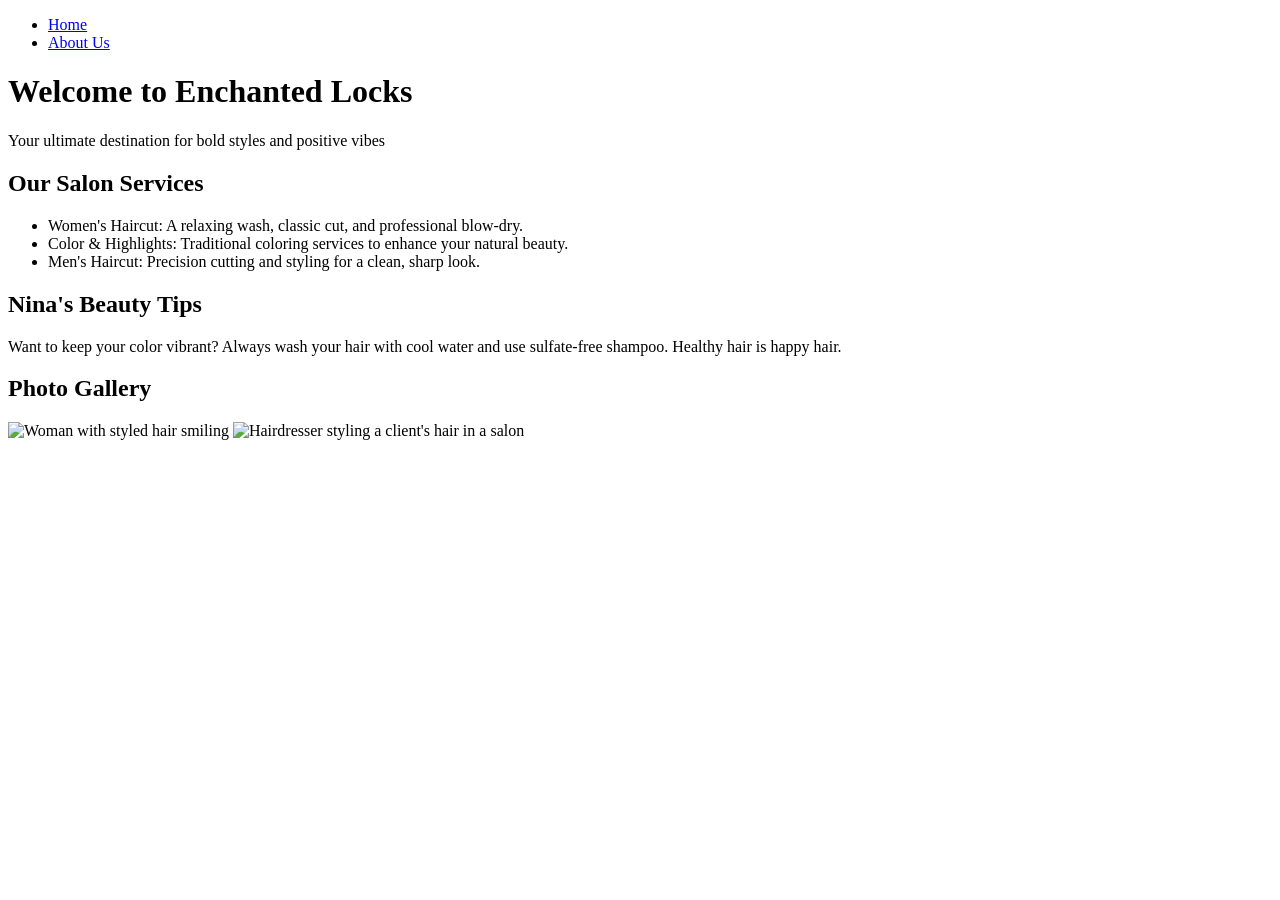
==== index.html @ 43820aa2 "Added an about and index file" ====
<!DOCTYPE html>
<html lang="en">
<head>
    <meta charset="UTF-8">
    <title>Enchanted Locks - Bold Styles & Positive Vibes</title>
</head>
<body>
    
    <nav>
        <ul>
            <li><a href="index.html">Home</a></li>
            <li><a href="about.html">About Us</a></li>
        </ul>
    </nav>

    
    <h1>Welcome to Enchanted Locks</h1>
    <p>Your ultimate destination for bold styles and positive vibes</p>

    
    <h2>Our Salon Services</h2>
    <ul>
        <li>Women's Haircut: A relaxing wash, classic cut, and professional blow-dry.</li>
        <li>Color & Highlights: Traditional coloring services to enhance your natural beauty.</li>
        <li>Men's Haircut: Precision cutting and styling for a clean, sharp look.</li>
    </ul>

    <h2>Nina's Beauty Tips</h2>
    <p>Want to keep your color vibrant? Always wash your hair with cool water and use sulfate-free shampoo. Healthy hair is happy hair.</p>

   
    <h2>Photo Gallery</h2>
    
    
    <img src="https://images.unsplash.com/photo-1522337660859-02fbefca4702?auto=format&fit=crop&w=600&q=80" alt="Woman with styled hair smiling">
    

    
    <img src="https://images.unsplash.com/photo-1600948836101-f9ffda59d250?auto=format&fit=crop&w=600&q=80" alt="Hairdresser styling a client's hair in a salon">
    

</body>
</html>
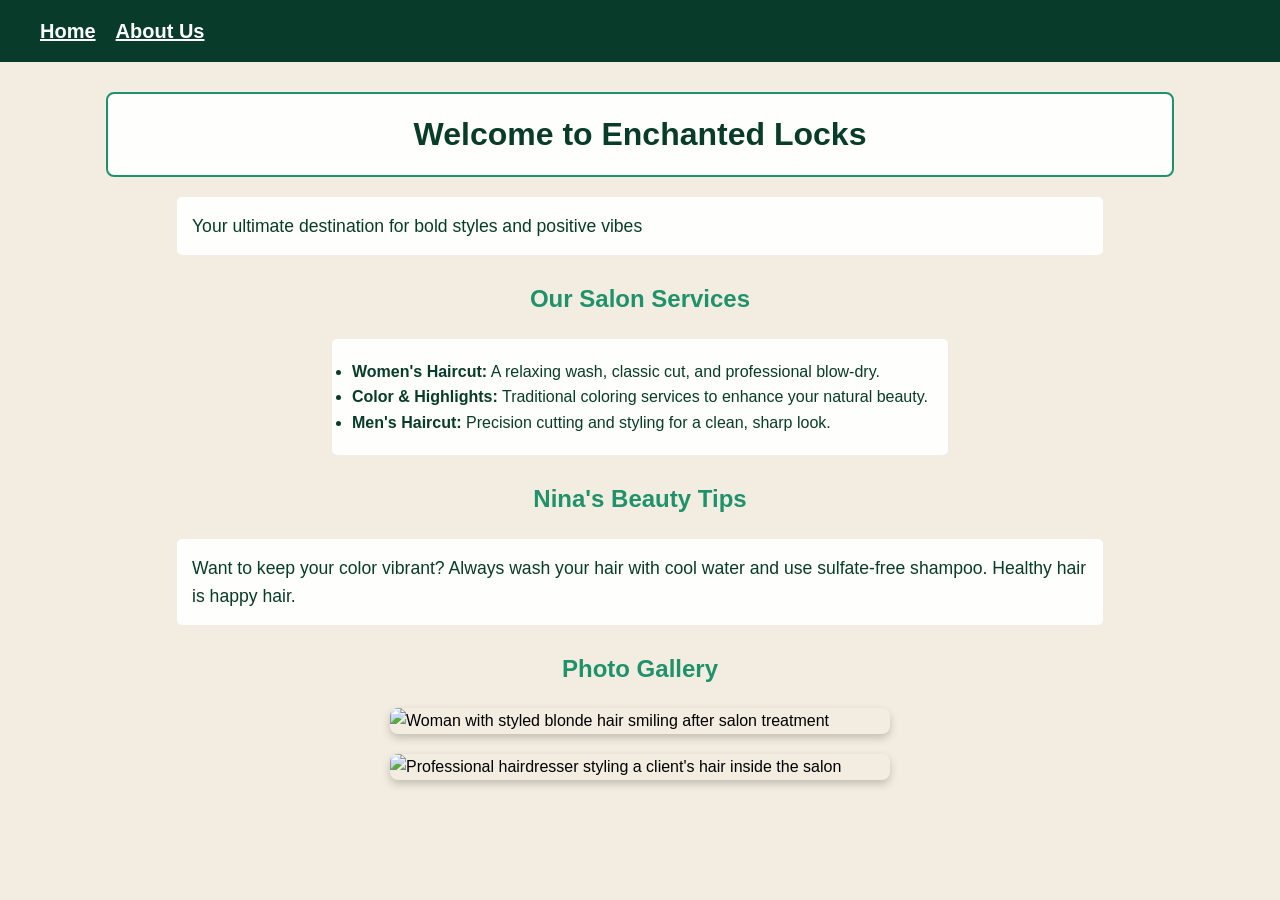
==== commit b78f4a86: "Accessibility update Added image alt text for screen readers, changed the contrast to make it easier" ====
--- a/index.html
+++ b/index.html
@@ -1,7 +1,9 @@
 <!DOCTYPE html>
 <html lang="en">
 <head>
+    <link rel="stylesheet" href="style.css">
     <meta charset="UTF-8">
+    <meta name="viewport" content="width=device-width, initial-scale=1.0">
     <title>Enchanted Locks - Bold Styles & Positive Vibes</title>
 </head>
 <body>
@@ -13,31 +15,25 @@
         </ul>
     </nav>
 
-    
-    <h1>Welcome to Enchanted Locks</h1>
-    <p>Your ultimate destination for bold styles and positive vibes</p>
+    <main>
+        <h1>Welcome to Enchanted Locks</h1>
+        <p>Your ultimate destination for bold styles and positive vibes</p>
 
-    
-    <h2>Our Salon Services</h2>
-    <ul>
-        <li>Women's Haircut: A relaxing wash, classic cut, and professional blow-dry.</li>
-        <li>Color & Highlights: Traditional coloring services to enhance your natural beauty.</li>
-        <li>Men's Haircut: Precision cutting and styling for a clean, sharp look.</li>
-    </ul>
+        <h2>Our Salon Services</h2>
 
-    <h2>Nina's Beauty Tips</h2>
-    <p>Want to keep your color vibrant? Always wash your hair with cool water and use sulfate-free shampoo. Healthy hair is happy hair.</p>
+        <ul>
+            <li><strong>Women's Haircut:</strong> A relaxing wash, classic cut, and professional blow-dry.</li>
+            <li><strong>Color & Highlights:</strong> Traditional coloring services to enhance your natural beauty.</li>
+            <li><strong>Men's Haircut:</strong> Precision cutting and styling for a clean, sharp look.</li>
+        </ul>
 
-   
-    <h2>Photo Gallery</h2>
-    
-    
-    <img src="https://images.unsplash.com/photo-1522337660859-02fbefca4702?auto=format&fit=crop&w=600&q=80" alt="Woman with styled hair smiling">
-    
+        <h2>Nina's Beauty Tips</h2>
+        <p>Want to keep your color vibrant? Always wash your hair with cool water and use sulfate-free shampoo. Healthy hair is happy hair.</p>
 
-    
-    <img src="https://images.unsplash.com/photo-1600948836101-f9ffda59d250?auto=format&fit=crop&w=600&q=80" alt="Hairdresser styling a client's hair in a salon">
-    
+        <h2>Photo Gallery</h2>
+        <img src="https://images.unsplash.com/photo-1522337660859-02fbefca4702?auto=format&fit=crop&w=600&q=80" alt="Woman with styled blonde hair smiling after salon treatment">
+        <img src="https://images.unsplash.com/photo-1600948836101-f9ffda59d250?auto=format&fit=crop&w=600&q=80" alt="Professional hairdresser styling a client's hair inside the salon">
+    </main>
 
 </body>
 </html>
--- a/style.css
+++ b/style.css
@@ -0,0 +1,103 @@
+body { 
+    background-color: #f3ede1; 
+    margin: 0; 
+    padding: 0; 
+    background-image: url('https://images.unsplash.com/photo-1527799820374-dcf8d9d4a388?auto=format&fit=crop&w=1920&q=80');
+    background-size: cover;          
+    background-repeat: no-repeat;    
+    background-position: center;     
+    background-attachment: fixed;    
+    font-family: Arial, Helvetica, sans-serif; 
+    font-size: 16px; 
+    line-height: 1.6;
+}
+
+nav {
+    width: 100%;
+    box-sizing: border-box;
+    background-color: #083b2a;
+}
+
+nav ul {   
+    list-style: none; 
+    padding: 15px 40px; 
+    margin: 0; 
+    display: flex; 
+    gap: 20px; 
+    width: 100%;
+    box-sizing: border-box; 
+    background-color: #083b2a; 
+    font-weight: bold; 
+    font-size: 1.25rem; 
+}
+
+nav a { 
+    color: #ffffff !important; 
+    font-weight: bold; 
+    text-decoration: underline; 
+    transition: color 0.2s ease-in-out;
+}
+
+nav a:hover, 
+nav a:focus {
+    color: #a3e6cd !important; 
+    text-decoration: none;
+}
+
+body h1, body p, body h2, main ul { 
+    padding-left: 20px;
+    padding-right: 20px;
+}
+
+body h1 { 
+    font-family: 'Inter', Arial, sans-serif; 
+    font-size: 2rem; 
+    color: #083b2a; 
+    text-align: center; 
+    width: 80%;                     
+    margin: 30px auto 20px auto;     
+    padding: 15px 20px;             
+    border: 2px solid #1f926c;      
+    background-color: rgba(255, 255, 255, 0.95); 
+    border-radius: 8px;
+}
+
+body h2 { 
+    font-family: 'Inter', Arial, sans-serif; 
+    font-size: 1.5rem; 
+    color: #1f926c;
+    text-align: center; 
+    margin-top: 25px; 
+}
+
+body p { 
+    font-size: 1.1rem; 
+    color: #083b2a; 
+    text-align: left; 
+    margin: 10px auto;
+    padding: 15px;
+    width: 70%;
+    background-color: rgba(255, 255, 255, 0.95); 
+    border-radius: 5px;
+}
+
+ul { 
+    font-size: 1rem; 
+    color: #083b2a; 
+    text-align: left; 
+    width: fit-content; 
+    margin: 10px auto; 
+    padding: 20px 40px;
+    background-color: rgba(255, 255, 255, 0.95);
+    border-radius: 5px;
+}
+
+img { 
+    width: 50%; 
+    max-width: 500px;
+    height: auto; 
+    display: block;
+    margin: 20px auto; 
+    border-radius: 8px;
+    box-shadow: 0 4px 8px rgba(0, 0, 0, 0.2);
+}
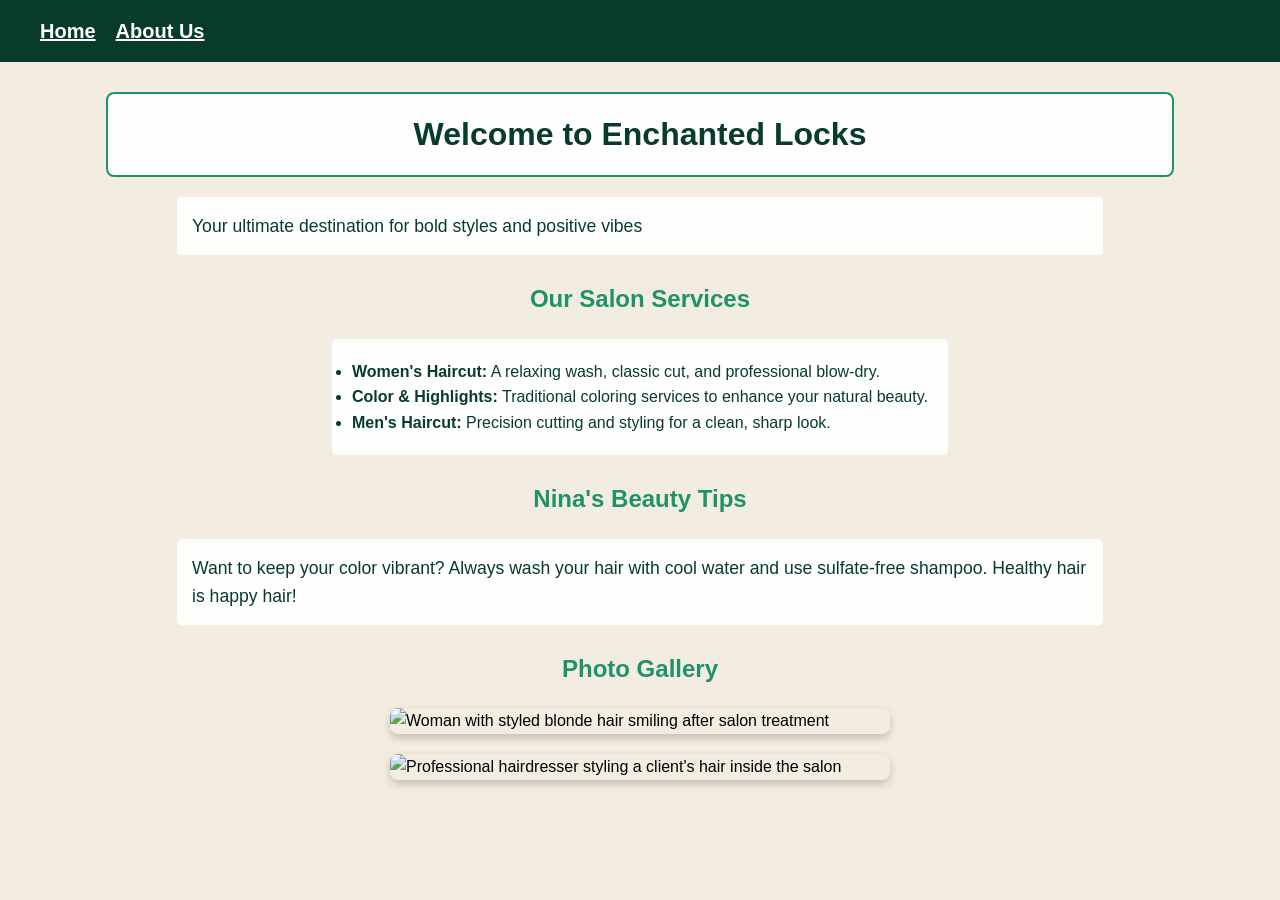
==== commit 512fc748: "Update index.html" ====
--- a/index.html
+++ b/index.html
@@ -28,7 +28,7 @@
         </ul>
 
         <h2>Nina's Beauty Tips</h2>
-        <p>Want to keep your color vibrant? Always wash your hair with cool water and use sulfate-free shampoo. Healthy hair is happy hair.</p>
+        <p>Want to keep your color vibrant? Always wash your hair with cool water and use sulfate-free shampoo. Healthy hair is happy hair!</p>
 
         <h2>Photo Gallery</h2>
         <img src="https://images.unsplash.com/photo-1522337660859-02fbefca4702?auto=format&fit=crop&w=600&q=80" alt="Woman with styled blonde hair smiling after salon treatment">
